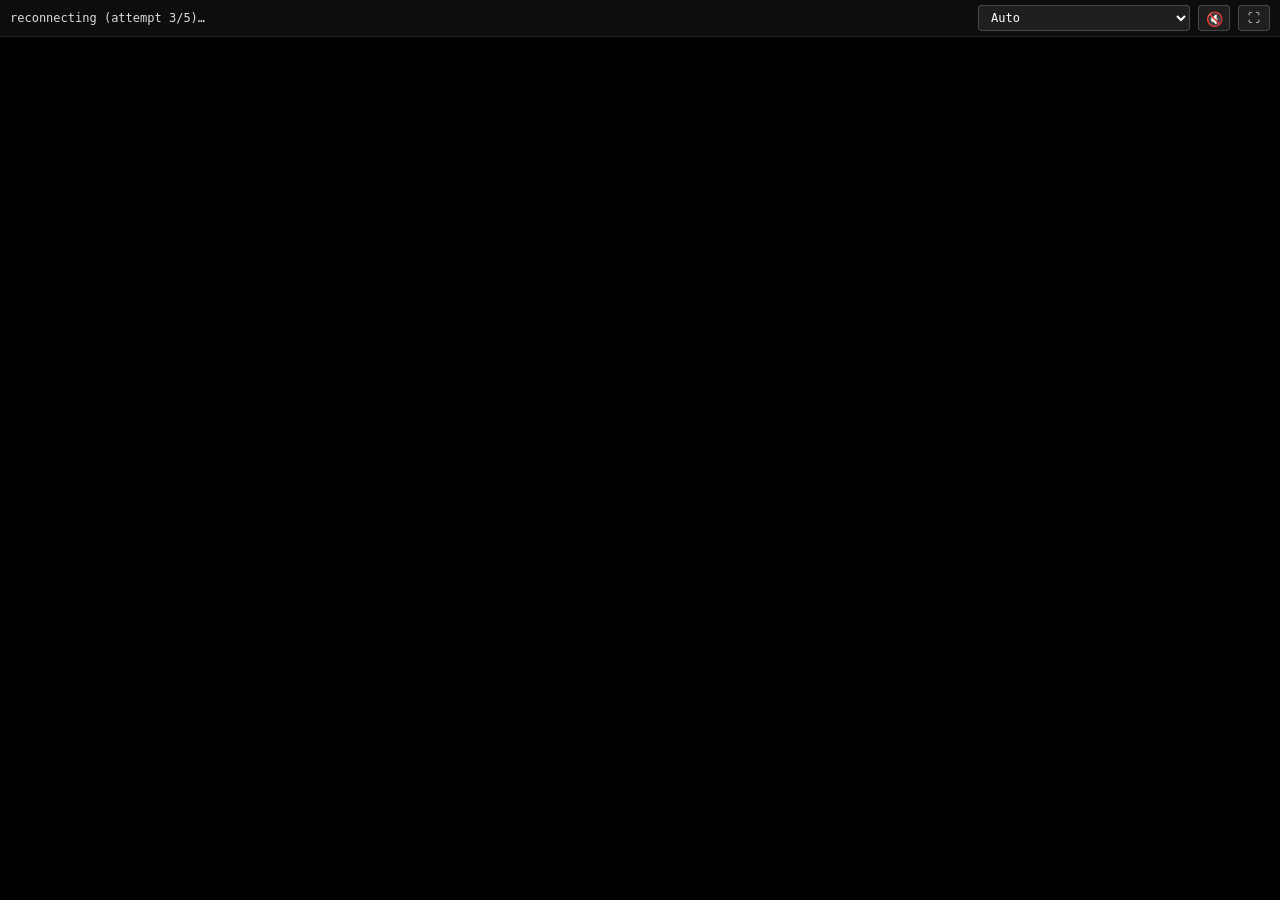
==== src/isharescreen/frontend/wt/static/index.html @ 44d6edc0 "fix: send a Mac's Option key as Meta screensharingd maps Meta_L/R to Option and Alt_L/R to Command, " ====
<!doctype html>
<html lang="en">
<head>
<meta charset="utf-8" />
<title>iShareScreen</title>
<meta name="viewport" content="width=device-width, initial-scale=1, user-scalable=no" />
<style>
  html, body {
    margin: 0; padding: 0; height: 100%; background: #000;
    overflow: hidden; color: #ccc; font-family: ui-sans-serif, system-ui, sans-serif;
  }
  #stage {
    width: 100vw; display: flex; align-items: center;
    justify-content: center; background: #000; overflow: hidden;
  }
  /* `pixelated` keeps text crisp on integer-scale; the browser's
     bilinear is fine on non-integer. */
  canvas {
    image-rendering: -webkit-optimize-contrast;
    background: #000;
    /* `letterbox` aspect-fit handled in JS by sizing the canvas
       element directly. */
    cursor: default;  /* host cursor (enc 1104) painted as CSS cursor via applyCursor */
  }
  /* Top bar — always visible in windowed mode so it never hides
     stream content from clicks. Reserves its own 36 px row at the
     top of the viewport; the stage below claims the remaining space.
     In fullscreen mode the bar auto-hides and reveals on cursor-near-
     top, the macOS fullscreen-menubar pattern. */
  #topbar {
    position: fixed; top: 0; left: 0; right: 0; height: 36px;
    display: flex; align-items: center; gap: 8px;
    padding: 0 10px;
    background: rgba(15,15,15,.92);
    border-bottom: 1px solid rgba(255,255,255,.08);
    color: #ddd;
    font-family: ui-monospace, SFMono-Regular, Menlo, Consolas, monospace;
    font-size: 12px;
    z-index: 30;
    transition: transform .18s ease;
  }
  #topbar.err { background: rgba(120,20,20,.95); color: #fff; }
  /* In fullscreen the bar slides up by default and only re-appears
     when the cursor enters the reveal zone. */
  body.fullscreen #topbar {
    transform: translateY(-100%);
    pointer-events: none;
  }
  body.fullscreen #topbar.show {
    transform: translateY(0);
    pointer-events: auto;
  }
  /* Stage normally fills the viewport minus the bar; in fullscreen it
     fills the whole viewport (the bar is overlay only when shown). */
  #stage {
    height: calc(100vh - 36px);
    margin-top: 36px;
  }
  body.fullscreen #stage { height: 100vh; margin-top: 0; }
  #status {
    flex: 1 1 auto;
    overflow: hidden; white-space: nowrap; text-overflow: ellipsis;
    user-select: text; -webkit-user-select: text;
  }
  #status.ok { color: #cfd2d6; }
  #status.err { color: #ffb4b4; }
  #unmute, #res {
    flex: 0 0 auto;
    background: rgba(255,255,255,.08); color: #fff;
    border: 1px solid rgba(255,255,255,.18);
    border-radius: 4px;
    cursor: pointer;
    height: 26px; padding: 0 8px;
    font: inherit;
  }
  #unmute { width: 32px; padding: 0; text-align: center; font-size: 14px; line-height: 26px; }
  #unmute:hover, #res:hover { background: rgba(20,120,220,.85); }
  #res { max-width: 220px; }
  #fs-btn {
    flex: 0 0 auto;
    background: rgba(255,255,255,.08); color: #fff;
    border: 1px solid rgba(255,255,255,.18);
    border-radius: 4px; cursor: pointer;
    width: 32px; height: 26px; padding: 0;
    text-align: center; font-size: 13px; line-height: 26px;
    font: inherit;
  }
  #fs-btn:hover { background: rgba(20,120,220,.85); }
  /* Prominent one-click "open a window per host monitor" — the primary path on
     a multi-monitor host, so it's accent-coloured rather than a subtle control. */
  #openall {
    flex: 0 0 auto;
    background: rgba(20,120,220,.9); color: #fff;
    border: 1px solid rgba(90,170,255,.6);
    border-radius: 4px; cursor: pointer;
    height: 26px; padding: 0 10px;
    font: inherit; font-weight: 600; white-space: nowrap;
  }
  #openall:hover { background: rgba(40,140,240,1); }
</style>
</head>
<body>
<div id="stage"><canvas id="screen" width="1280" height="800"></canvas></div>
<div id="topbar">
  <span id="status">connecting…</span>
  <select id="res" title="Source resolution (lower = less CPU on the host's encoder)">
    <option value="0x0">Auto</option>
    <option value="7680x4320">7680 × 4320 (8K UHD)</option>
    <option value="5120x2880">5120 × 2880 (5K)</option>
    <option value="4096x2160">4096 × 2160 (4K DCI)</option>
    <option value="3840x2400">3840 × 2400 (4K 16:10)</option>
    <option value="3840x2160">3840 × 2160 (4K UHD)</option>
    <option value="3456x2234">3456 × 2234 (MBP 16″)</option>
    <option value="3024x1964">3024 × 1964 (MBP 14″)</option>
    <option value="2880x1800">2880 × 1800 (Retina 15″)</option>
    <option value="2560x1600">2560 × 1600 (WQXGA)</option>
    <option value="2560x1440">2560 × 1440 (QHD)</option>
    <option value="2560x1080">2560 × 1080 (UW-FHD)</option>
    <option value="1920x1200">1920 × 1200 (WUXGA)</option>
    <option value="1920x1080">1920 × 1080 (1080p)</option>
    <option value="1680x1050">1680 × 1050 (WSXGA+)</option>
    <option value="1600x1200">1600 × 1200 (UXGA)</option>
    <option value="1600x900">1600 × 900 (HD+)</option>
    <option value="1440x900">1440 × 900 (WXGA+)</option>
    <option value="1366x768">1366 × 768 (HD)</option>
    <option value="1280x1024">1280 × 1024 (SXGA)</option>
    <option value="1280x800">1280 × 800 (WXGA)</option>
    <option value="1280x720">1280 × 720 (720p)</option>
    <option value="1024x768">1024 × 768 (XGA)</option>
    <option value="800x600">800 × 600 (SVGA)</option>
    <option value="640x480">640 × 480 (VGA)</option>
  </select>
  <button id="openall" title="This Mac has multiple monitors — open one viewer window per monitor" style="display:none"></button>
  <select id="disp" title="This Mac has multiple monitors — open one per window" style="display:none">
    <option value="">🖥 Displays…</option>
  </select>
  <button id="unmute" title="Toggle audio">🔇</button>
  <button id="fs-btn" title="Fullscreen (auto-hides this bar)">⛶</button>
</div>
<script>
"use strict";

const status = document.getElementById("status");
const stage = document.getElementById("stage");
const canvas = document.getElementById("screen");
const ctx = canvas.getContext("2d", {
  alpha: false,
  desynchronized: true,  // skip browser compositor where supported
});

const topbar = document.getElementById("topbar");
function setStatus(msg, klass) {
  status.textContent = msg;
  status.className = klass || "";
  // Mirror the err/ok class onto the bar itself so it tints red on
  // failure (the bar is the only carrier of state when stats are
  // hidden, since errors auto-pop the bar into view).
  topbar.classList.toggle("err", klass === "err");
  if (klass === "err") topbar.classList.add("show");
}

// Top bar behaviour:
// - Windowed: always pinned at the top, takes its own 36 px row.
// - Fullscreen: auto-hides; cursor near the top edge re-reveals it.
// Body class `fullscreen` toggles the layout via CSS; here we just
// drive the show/hide and listen for the OS fullscreen events.
(function setupTopbar() {
  const REVEAL_PX = 24;
  let hideTimer = null;
  const isFullscreen = () =>
    !!(document.fullscreenElement || document.webkitFullscreenElement);
  const show = () => {
    if (hideTimer) { clearTimeout(hideTimer); hideTimer = null; }
    topbar.classList.add("show");
  };
  const scheduleHide = (delay = 600) => {
    if (hideTimer) clearTimeout(hideTimer);
    hideTimer = setTimeout(() => {
      if (!topbar.classList.contains("err")) topbar.classList.remove("show");
    }, delay);
  };
  document.addEventListener("mousemove", (e) => {
    if (!isFullscreen()) return;     // pinned in windowed mode
    if (e.clientY <= REVEAL_PX) show();
    else if (e.clientY > 60 && !topbar.matches(":hover")) scheduleHide();
  });
  topbar.addEventListener("mouseenter", () => { if (isFullscreen()) show(); });
  topbar.addEventListener("mouseleave", () => { if (isFullscreen()) scheduleHide(250); });
  document.addEventListener("touchstart", (e) => {
    if (!isFullscreen()) return;
    if (e.touches[0] && e.touches[0].clientY < REVEAL_PX) show();
    else scheduleHide(0);
  }, {passive: true});

  // Track fullscreen state on <body>. The CSS uses .fullscreen to
  // pick layout (overlay-hide vs. pinned).
  const onFsChange = () => {
    document.body.classList.toggle("fullscreen", isFullscreen());
    if (!isFullscreen()) topbar.classList.remove("show"); // pinned, no need
  };
  document.addEventListener("fullscreenchange", onFsChange);
  document.addEventListener("webkitfullscreenchange", onFsChange);

  const fsBtn = document.getElementById("fs-btn");
  fsBtn.addEventListener("click", () => {
    if (isFullscreen()) {
      (document.exitFullscreen || document.webkitExitFullscreen).call(document);
    } else {
      const el = document.documentElement;
      (el.requestFullscreen || el.webkitRequestFullscreen).call(el);
    }
  });
})();

// Relay browser-side log messages back to the iss server so they
// appear in the iss log alongside server-side events. Best-effort.
function srvLog(level, msg) {
  console[level === "error" ? "error" : "log"]("[srvlog]", msg);
  fetch("/log", {
    method: "POST",
    headers: {"content-type": "application/json"},
    body: JSON.stringify({level, msg}),
    keepalive: true,
  }).catch(() => {});
}

window.addEventListener("error", (e) => {
  srvLog("error", `JS error: ${e.message} @${e.filename}:${e.lineno}`);
});
window.addEventListener("unhandledrejection", (e) => {
  srvLog("error", `promise rejection: ${e.reason && (e.reason.message || e.reason)}`);
});

function hexToBytes(hex) {
  if (hex.length % 2) throw new Error("odd hex length");
  const out = new Uint8Array(hex.length / 2);
  for (let i = 0; i < out.length; i++) {
    out[i] = parseInt(hex.slice(i*2, i*2+2), 16);
  }
  return out;
}

// `?nofit=1` puts the canvas in 1:1 device-pixel mode for diagnostic
// pixel counting — disables fit-to-window CSS scaling so each
// encoded pixel maps to exactly 1/devicePixelRatio CSS pixels.
const NOFIT = new URLSearchParams(location.search).get("nofit") === "1";

// `?display=N` shows only host monitor N (its rect within the combined canvas,
// from the 0x451 layout). Open one window per monitor for 1:1 mapping. Unset =
// show the whole combined canvas (all monitors). `cropRect` is that monitor's
// rect in canvas (backing) pixels, filled in from the config's display_rects.
const DISPLAY_IDX = (() => {
  const v = new URLSearchParams(location.search).get("display");
  if (v == null || v === "") return null;
  const n = parseInt(v, 10);
  // Unparseable / negative → show the whole canvas (null), not silently monitor 0.
  return Number.isInteger(n) && n >= 0 ? n : null;
})();
let cropRect = null;
// Display scale (--hidpi). The window is reported to the host at
// logical = physical/HIDPI_SCALE, so the host draws the UI at this scale while
// the backing stays = the window's physical pixels. Set from the server config.
let HIDPI_SCALE = 2;

// Displays picker: on the combined window (no ?display) of a multi-monitor
// host, list the monitors and open each in its own window (?display=N). Each is
// a separate viewer, so N windows can be live at once — fullscreen each on a
// local monitor for 1:1 host↔client mapping. Hidden on single-monitor hosts and
// on per-monitor windows.
const dispSel = document.getElementById("disp");
const openAllBtn = document.getElementById("openall");

// Build a viewer URL for host monitor `idx`, PRESERVING every existing query
// param (hash/transport/decode/lat/…). Dropping ?hash= would break the new
// tab's WebTransport cert trust, so we can't just write `?display=N`.
function displayUrl(idx) {
  const p = new URLSearchParams(location.search);
  p.set("display", String(idx));
  return "?" + p.toString();
}

// Open one viewer window per host monitor. Monitors 1..N-1 open as new windows;
// THIS tab repurposes itself into monitor 0, so we end up with exactly N viewers
// and no redundant full-canvas stream (which would double the host's encoder
// load). MUST be called from a user gesture — the monitor count only arrives
// after connect (async 0x451 layout), long after the connect click's activation
// has lapsed, and browsers block window.open() that isn't gesture-driven.
function openAllDisplays(rects) {
  for (let i = 1; i < rects.length; i++) window.open(displayUrl(i), `_disp${i}`);
  location.search = displayUrl(0);  // navigate self last, after the popups fire
}

function setupDisplayPicker(rects) {
  if (DISPLAY_IDX != null || !rects || rects.length < 2) {
    dispSel.style.display = "none";
    openAllBtn.style.display = "none";
    return;
  }
  // Prominent one-click "open all" is the primary path for a multi-monitor host.
  openAllBtn.textContent = `🖥 Open all ${rects.length} displays`;
  openAllBtn.style.display = "";
  openAllBtn.onclick = () => openAllDisplays(rects);
  // The dropdown keeps the finer picks (open just one monitor in its own window).
  dispSel.innerHTML = '<option value="">🖥 Displays…</option>'
    + rects.map((r, i) =>
        `<option value="${i}">Monitor ${i + 1} (${r.w}×${r.h}) → new window</option>`).join("")
    + '<option value="all">Open all monitors</option>';
  dispSel.style.display = "";
  dispSel.onchange = () => {
    const v = dispSel.value;
    if (v === "all") {
      openAllDisplays(rects);
    } else if (v !== "") {
      window.open(displayUrl(parseInt(v, 10)), `_disp${v}`);
    }
    dispSel.value = "";  // reset so the same monitor can be re-picked
  };
}

function fitCanvasToStage(intrinsicW, intrinsicH) {
  if (NOFIT) {
    // Size in CSS pixels = intrinsic / devicePixelRatio so the
    // device-pixel grid is 1:1 with the encoded canvas grid.
    const dpr = window.devicePixelRatio || 1;
    canvas.style.width = (intrinsicW / dpr) + "px";
    canvas.style.height = (intrinsicH / dpr) + "px";
    return;
  }
  const sw = stage.clientWidth;
  const sh = stage.clientHeight;
  if (cropRect && intrinsicW > 0 && intrinsicH > 0) {
    // Crop to one host monitor: scale so the monitor's rect aspect-fits the
    // stage, size the (full) canvas at that scale, and translate it so the
    // rect's centre lands at the flex-centred stage centre. The stage's
    // `overflow:hidden` clips everything outside the rect. Input needs no
    // change — the canvas element still spans the full canvas, so the
    // pointer-fraction mapping stays correct for the visible sub-region.
    const scale = Math.min(sw / cropRect.w, sh / cropRect.h);
    canvas.style.width = (intrinsicW * scale) + "px";
    canvas.style.height = (intrinsicH * scale) + "px";
    const tx = (intrinsicW / 2 - (cropRect.x + cropRect.w / 2)) * scale;
    const ty = (intrinsicH / 2 - (cropRect.y + cropRect.h / 2)) * scale;
    canvas.style.transform = `translate(${tx}px, ${ty}px)`;
    return;
  }
  canvas.style.transform = "";
  const src = intrinsicW / intrinsicH;
  const dst = sw / sh;
  let w, h;
  if (dst > src) { h = sh; w = h * src; } else { w = sw; h = w / src; }
  canvas.style.width = w + "px";
  canvas.style.height = h + "px";
}

async function main() {
  // The HTML page is served over plain HTTP; the cert hash for the
  // (HTTPS-but-self-signed) WebTransport endpoint is fetched from
  // /cert-hash on the same origin. ?hash=… is a fallback for
  // bookmarks / direct navigation.
  const params = new URLSearchParams(location.search);
  let certHash = params.get("hash");
  if (!certHash) {
    try {
      const r = await fetch("/cert-hash");
      certHash = (await r.text()).trim();
    } catch (e) {
      setStatus("missing cert hash", "err");
      return;
    }
  }
  if (!("WebTransport" in window)) {
    // Chrome only exposes WebTransport on a Secure Context: HTTPS, or
    // http://localhost. Plain-HTTP IP/LAN origins make the constructor
    // silently absent (it isn't a version issue — Chrome ≥97 is fine
    // when loaded via localhost). Tell the user the actual blocker.
    const insecure = !window.isSecureContext;
    if (insecure) {
      setStatus(
        `WebTransport blocked: this page is on ${location.protocol}//${location.host} ` +
        `(non-secure origin). Open via http://localhost:${location.port || 80}, ` +
        `or whitelist this origin in chrome://flags/#unsafely-treat-insecure-origin-as-secure.`,
        "err",
      );
    } else {
      setStatus("browser missing WebTransport — use Chrome 97+/Firefox 114+/Edge 97+", "err");
    }
    return;
  }
  if (!("VideoDecoder" in window)) {
    setStatus("browser missing WebCodecs — use Chrome 94+/Firefox 130+", "err");
    return;
  }

  // Safari (incl. iOS) reliably exposes GestureEvent; Chrome/Edge/Firefox
  // don't. WebKit deliberately does NOT implement serverCertificateHashes,
  // so Safari can only do WebTransport against a cert the system trusts.
  const ua = navigator.userAgent;
  const isSafari = (typeof window.GestureEvent !== "undefined") ||
    (/safari/i.test(ua) && !/chrome|chromium|crios|edg|fxios|android|opr/i.test(ua));
  let safariTrusted = false;
  let singleStream = false;
  let dynamicRes = false;
  try {
    const cfg = await (await fetch("/wt-config")).json();
    safariTrusted = !!cfg.safariTrusted;
    singleStream = !!cfg.videoSingleStream;
    dynamicRes = !!cfg.dynamic;
  } catch (e) { /* older server without /wt-config — assume not trusted */ }
  // In per-monitor crop mode we must keep the full combined canvas (all host
  // displays) so their rects stay valid; a dynamic re-encode to the window
  // would collapse it to one window-sized view. Force non-dynamic.
  if (DISPLAY_IDX != null) dynamicRes = false;
  // Safari uses the same per-frame transport as Chrome/Edge/Firefox. (An earlier
  // assumption forced Safari onto a single long-lived stream believing its
  // ~100-uni-stream WebTransport credit exhausted on a stream-per-frame; measured
  // otherwise — Safari replenishes that credit generously at the QUIC level
  // (100 → 7000+ under load, never blocked), so it doesn't need the workaround.
  // Per-frame also avoids single-stream's head-of-line blocking under loss and
  // its rougher behaviour through a mid-session re-encode on resize.)
  // Explicit override for testing/tuning: ?transport=single|perframe wins (the
  // server reads the same choice from the CONNECT path below).
  const tsp = new URLSearchParams(location.search).get("transport");
  if (tsp === "single") singleStream = true;
  else if (tsp === "perframe" || tsp === "per-frame") singleStream = false;

  if (isSafari && !safariTrusted) {
    setStatus(
      "Safari can't use this tool's self-signed certificate — WebKit doesn't " +
      "support serverCertificateHashes. Restart iss with --trust-cert-for-safari " +
      "(one-time keychain prompt), or open this URL in Chrome, Edge, or Firefox.",
      "err",
    );
    srvLog("error", "Safari without a keychain-trusted cert — refusing to connect");
    return;
  }

  // WebTransport is on the SAME host:port as the HTTP page but on UDP
  // (HTTP/3 over QUIC). Chrome/Edge/Firefox authenticate the self-signed
  // cert via serverCertificateHashes. Safari (with --trust-cert-for-safari)
  // ignores hashes and validates against the keychain-trusted cert, so we
  // omit the option entirely for it.
  const wtUrl = `https://${location.host}/wt` +
    (singleStream ? "?transport=single" : "");
  setStatus("opening WebTransport…");
  const useHashes = !(isSafari && safariTrusted);
  srvLog("info", `WT connect: ${wtUrl} ${useHashes ? "hash=" + certHash : "(keychain trust)"}`);
  const mkWt = () => useHashes
    ? new WebTransport(wtUrl, {
        serverCertificateHashes: [{
          algorithm: "sha-256",
          value: hexToBytes(certHash),
        }],
      })
    : new WebTransport(wtUrl);
  // The WebTransport handshake can fail transiently — most visibly when a
  // window is closed and reopened, where the browser may reject the first
  // reconnect attempt (a fresh session over a QUIC path the previous one just
  // vacated) with a generic WebTransportError before it settles. The server
  // reconnect path itself is clean (verified: aioquic + real Chrome loopback
  // both reconnect indefinitely), so a single failure is not fatal — retry a
  // few times with backoff instead of dropping the user on a dead error page.
  // A genuinely-down iss exhausts the retries and then shows the error.
  const RETRIES = 5;
  let wt = null;
  for (let attempt = 1; attempt <= RETRIES; attempt++) {
    wt = mkWt();
    // Diagnostic: the session-close reason carries the real cause when
    // wt.ready rejects with a generic WebTransportError (e.g. a SETTINGS
    // mismatch shows up as the close code/reason, not in .message).
    wt.closed
      .then((info) => srvLog("info", `WT closed: ${JSON.stringify(info)}`))
      .catch((e) => srvLog("error",
        `WT closed-err: name=${e.name} msg=${e.message} source=${e.source} streamErrorCode=${e.streamErrorCode}`));
    try {
      await wt.ready;
      break;  // connected
    } catch (e) {
      const msg = `WT failed: name=${e.name} msg=${e.message || e} source=${e.source} streamErrorCode=${e.streamErrorCode}`;
      srvLog("error", `${msg} (attempt ${attempt}/${RETRIES})`);
      try { wt.close(); } catch (_) {}
      wt = null;
      if (attempt === RETRIES) {
        setStatus(`${msg} — giving up after ${RETRIES} attempts`, "err");
        return;
      }
      // Backoff: 300ms, 600ms, 1.2s, 2.4s — let the browser/QUIC path settle.
      const backoff = 300 * Math.pow(2, attempt - 1);
      setStatus(`reconnecting (attempt ${attempt + 1}/${RETRIES})…`);
      await new Promise((r) => setTimeout(r, backoff));
    }
  }
  srvLog("info", "WT ready");
  setStatus("connected", "ok");

  // --- decoder setup ---------------------------------------------------
  let firstFrame = true;
  let decoderReady = false;
  let decoderErrored = false;
  let lastDecoderError = "";
  let intrinsic = { w: 0, h: 0 };
  let decoded = 0, dropped = 0, decodeErrCount = 0;
  let lastResetT = 0, resetTimer = null;  // decode-error rebuild backoff
  // Canvas pixel-stat sampling — sample a small grid of pixels
  // periodically so the iss server log can report if the canvas is
  // showing real content (varied) vs frozen / all gray.
  let lastSampleStats = { mean: 0, std: 0, gray_frac: 0 };
  // Pass-through: iss forwards Apple's H.264 access units in the server's
  // forward (decode) order to ONE shared WebCodecs VideoDecoder; each decoded
  // frame draws to its tile slot (y-offset). The default is a SINGLE tile (the
  // CLI forces ISS_TILES_PER_FRAME=1): WebCodecs can't follow the cross-tile
  // references in Apple's multi-tile mode, which shows as drift ("fleas"), so
  // the single-stream mirror is the reliable path. For tiles>1, routeFifo maps
  // output frames back to tiles by feed order. Geometry + codec arrive in a
  // one-time config message (tag 3) before the first frame.
  let geom = null;            // {num_tiles, canvas_w, canvas_h, tile_h, codec}
  let numTiles = 1, tileH = 0;
  // slotHeight = the encoder's actual CTU-padded picture height (e.g. 304),
  // discovered from the first decoded frame. Tiles stack at tile_index *
  // slotHeight, last tile clamped to canvas height — same as native upload_tile.
  let slotHeight = 0;
  let decoder = null;
  let routeFifo = [];         // tile_id per fed AU; output frames shift() it
  let awaitingKey = true;     // drop until the first keyframe
  // Reorder by global seq so AUs reach the shared decoder in the server's
  // forward order (per-frame QUIC streams have no cross-stream ordering).
  let nextSeq = -1;
  const pending = new Map();  // seq -> {isKey, tileId, payload}
  const REORDER_GAP_MAX = 6;          // count budget — was 24 (~400ms worst-case stall)
  const REORDER_GAP_MAX_MS = 45;      // ...or skip ahead after this long stuck on a gap
  let gapSince = 0;
  let videoTs = 0;            // synthetic monotonic decode timestamp (µs)

  // Render at the display's vsync, NOT at the decoder's (irregular, bursty)
  // output cadence — drawing straight from the output callback races the
  // compositor and shows up as stutter/tear during motion. Stash the latest
  // frame per tile and paint them together in requestAnimationFrame.
  // Opt-in pipeline profiling (?prof=1): arrival intervals (jitter source),
  // decoded vs painted (skip rate), paint intervals. Read via window.__prof.
  const PROF = new URLSearchParams(location.search).has("prof");
  window.__prof = PROF ? { arr: [], paint: [], decoded: 0, painted: 0 } : null;
  // Latency probe: drift between the source frame timestamp (envelope ts_us)
  // and local receive time. Absolute value has a clock offset, but its GROWTH
  // over the session = accumulating transport latency (immune to rAF throttle).
  window.__lat = PROF ? { base: null, cur: 0, n: 0 } : null;
  let __lastArr = 0, __lastPaint = 0;

  const pendingFrames = [];   // tile_id -> latest undrawn VideoFrame
  let rafScheduled = false;
  function drawPending() {
    rafScheduled = false;
    for (let tid = 0; tid < pendingFrames.length; tid++) {
      const frame = pendingFrames[tid];
      if (!frame) continue;
      pendingFrames[tid] = null;
      try {
        const yOff = tid * slotHeight;
        const dh = Math.min(frame.codedHeight, canvas.height - yOff);
        if (dh > 0) ctx.drawImage(frame, 0, 0, frame.codedWidth, dh, 0, yOff, frame.codedWidth, dh);
        if (PROF) {
          const n = performance.now();
          if (__lastPaint) window.__prof.paint.push(n - __lastPaint);
          __lastPaint = n; window.__prof.painted++;
          if (window.__prof.paint.length > 3000) window.__prof.paint.shift();
        }
      } finally { frame.close(); }
    }
  }

  function buildDecoder() {
    const dec = new VideoDecoder({
      output: (frame) => {
        const tid = routeFifo.length ? routeFifo.shift() : 0;
        if (slotHeight === 0) slotHeight = frame.codedHeight;
        // Replace this tile's pending frame (drop the un-drawn previous one —
        // we only ever show the newest), then paint at vsync.
        if (pendingFrames[tid]) { try { pendingFrames[tid].close(); } catch (e) {} }
        pendingFrames[tid] = frame;
        if (!rafScheduled) { rafScheduled = true; requestAnimationFrame(drawPending); }
        decoded++;
        if (PROF) window.__prof.decoded++;
      },
      error: (e) => {
        lastDecoderError = e.message || String(e);
        decodeErrCount++;
        decoderErrored = true;
        if (decodeErrCount <= 5) srvLog("error", `decode error #${decodeErrCount}: ${lastDecoderError} — resetting`);
        // Backoff: a persistently bad stream would otherwise spin
        // error→reset→keyframe→error and spam the host with FIRs. Rate-limit
        // the rebuild + keyframe request to ≤1 per 500 ms.
        if (resetTimer) return;
        const wait = Math.max(0, 500 - (performance.now() - lastResetT));
        resetTimer = setTimeout(() => {
          resetTimer = null; lastResetT = performance.now(); resetDecoder();
        }, wait);
      },
    });
    // Hardware decode by default (low CPU; the platform HW decoder handles this
    // stream fine now that frames aren't corrupted). ?decode=sw forces software.
    const qp = new URLSearchParams(location.search);
    const hwPref = qp.get("decode") === "sw" ? "prefer-software" : "prefer-hardware";
    dec.configure({
      codec: (geom && geom.codec) || "avc1.640032",
      optimizeForLatency: qp.get("lat") !== "0",   // default true; ?lat=0 disables
      hardwareAcceleration: hwPref,
    });
    return dec;
  }

  function resetDecoder() {
    decoderErrored = false;
    try { if (decoder) decoder.close(); } catch (e) {}
    decoder = buildDecoder();
    routeFifo = []; awaitingKey = true;
    pending.clear(); nextSeq = -1; videoTs = 0;
    for (const f of pendingFrames) { if (f) { try { f.close(); } catch (e) {} } }
    pendingFrames.length = 0;
    try { send({ type: "keyframe" }); } catch (e) {}
  }

  function drainReorder() {
    if (nextSeq < 0) nextSeq = Math.min(...pending.keys());
    while (pending.has(nextSeq)) {
      feedAU(pending.get(nextSeq)); pending.delete(nextSeq);
      nextSeq = (nextSeq + 1) >>> 0;
      gapSince = 0;
    }
    // Head seq is missing (late/dropped stream). Don't stall waiting on it: skip
    // ahead to the oldest buffered seq once the backlog passes the COUNT budget
    // OR the gap has persisted past the TIME budget — whichever first. Bounds one
    // late frame to a <=45ms hitch instead of the old ~400ms (24-frame) stall.
    if (pending.size) {
      if (!gapSince) gapSince = performance.now();
      if (pending.size > REORDER_GAP_MAX ||
          performance.now() - gapSince > REORDER_GAP_MAX_MS) {
        let mn = Infinity; for (const k of pending.keys()) if (k < mn) mn = k;
        nextSeq = mn; gapSince = 0;
        while (pending.has(nextSeq)) {
          feedAU(pending.get(nextSeq)); pending.delete(nextSeq);
          nextSeq = (nextSeq + 1) >>> 0;
        }
      }
    }
  }

  function feedAU(au) {
    if (au.isKey) awaitingKey = false;
    if (awaitingKey) return;
    frames++;
    if (PROF) {
      const n = performance.now();
      if (__lastArr) {
        const gap = n - __lastArr;
        window.__prof.arr.push(gap);
        if (gap > 80) srvLog("info", `ARRIVAL GAP ${gap.toFixed(0)}ms`);
        if (window.__prof.arr.length > 3000) window.__prof.arr.shift();
      }
      __lastArr = n;
    }
    routeFifo.push(au.tileId);
    try {
      decoder.decode(new EncodedVideoChunk({
        // Synthetic MONOTONIC timestamp, not the raw RTP ts. Apple's stream is
        // variable-framerate, so the RTP ts jumps irregularly; a steady
        // 60fps-spaced counter keeps WebCodecs happy (per pymobiledevice3).
        data: au.payload, type: au.isKey ? "key" : "delta", timestamp: videoTs,
      }));
      videoTs += 16666;
    } catch (e) {
      routeFifo.pop(); dropped++;
      if (dropped <= 3) srvLog("error", `decode submit failed: ${e.message || e}`);
    }
  }

  function applyConfig(cfg) {
    geom = cfg;
    numTiles = Math.max(1, cfg.num_tiles | 0);
    tileH = (cfg.tile_h | 0) || Math.floor(cfg.canvas_h / numTiles);
    slotHeight = 0;
    canvas.width = cfg.canvas_w;
    canvas.height = cfg.canvas_h;
    intrinsic.w = cfg.canvas_w;
    intrinsic.h = cfg.canvas_h;
    firstFrame = false;
    // Resolve ?display=N to its host-monitor rect within the combined canvas.
    // Out-of-range or a host with no layout yet → show the whole canvas.
    if (cfg.hidpi_scale > 0) HIDPI_SCALE = cfg.hidpi_scale;
    const dr = cfg.display_rects || [];
    cropRect = (DISPLAY_IDX != null && DISPLAY_IDX >= 0 && DISPLAY_IDX < dr.length)
      ? dr[DISPLAY_IDX]
      : (DISPLAY_IDX == null && cfg.content_rect ? cfg.content_rect : null);
    setupDisplayPicker(dr);
    if (DISPLAY_IDX != null) {
      srvLog("info", cropRect
        ? `display ${DISPLAY_IDX}: crop ${cropRect.w}x${cropRect.h} @${cropRect.x},${cropRect.y}`
        : `display ${DISPLAY_IDX} not in layout (${dr.length} display(s)); showing full canvas`);
    } else if (cropRect) {
      srvLog("info", `auto-cropping host layout gap to ${cropRect.w}x${cropRect.h} `
             + `@${cropRect.x},${cropRect.y}`);
    }
    fitCanvasToStage(cfg.canvas_w, cfg.canvas_h);
    // A config means the host session is up and streaming (and, after a resize,
    // that the re-encode we requested has landed). Clear the in-flight guard and
    // re-check the window size — this both drives the initial Auto match and
    // lets a resize converge on the window's final size one step at a time.
    __resizeInFlight = false;
    reportSize();
    resetDecoder();
    srvLog("info", `config: ${numTiles} tiles ${cfg.canvas_w}x${cfg.canvas_h} `
           + `tile_h=${tileH} codec=${cfg.codec} (single shared decoder)`);
  }
  decoderReady = true;

  // --- cursor (RFB enc 1104) ------------------------------------------
  // The host cursor is NOT baked into the framebuffer; the server sends pixmaps
  // and we paint them as the canvas CSS cursor (positioned by the local
  // pointer, hotspot-aligned). Moving the mouse never dirties the frame.
  const _curCanvas = document.createElement("canvas");
  let _lastCursorKey = "";
  function applyCursor(payload) {
    if (payload.length < 8) return;
    const w = (payload[0] << 8) | payload[1];
    const h = (payload[2] << 8) | payload[3];
    const hx = (payload[4] << 8) | payload[5];
    const hy = (payload[6] << 8) | payload[7];
    const rgba = payload.subarray(8);
    if (w <= 0 || h <= 0 || w > 256 || h > 256 || rgba.length < w * h * 4) {
      canvas.style.cursor = "none";  // empty/hidden cursor
      return;
    }
    const key = `${w}x${h}:${rgba.length}:${rgba[0]},${rgba[(w*h*2)|0]},${rgba[rgba.length-1]}`;
    if (key === _lastCursorKey) return;  // unchanged shape — skip re-encode
    _lastCursorKey = key;
    _curCanvas.width = w; _curCanvas.height = h;
    const cctx = _curCanvas.getContext("2d");
    const id = cctx.createImageData(w, h);
    id.data.set(rgba.subarray(0, w * h * 4));
    cctx.putImageData(id, 0, 0);
    const cx = Math.min(Math.max(0, hx), w - 1);
    const cy = Math.min(Math.max(0, hy), h - 1);
    canvas.style.cursor = `url(${_curCanvas.toDataURL("image/png")}) ${cx} ${cy}, auto`;
  }

  // --- input forwarding -----------------------------------------------
  const inputStream = await wt.createBidirectionalStream();
  const inputWriter = inputStream.writable.getWriter();
  const enc = new TextEncoder();
  let buttonMask = 0;

  function inWindowToCanvas(ev) {
    if (intrinsic.w === 0) return null;
    const rect = canvas.getBoundingClientRect();
    const px = (ev.clientX - rect.left) / rect.width;
    const py = (ev.clientY - rect.top) / rect.height;
    if (px < 0 || py < 0 || px >= 1 || py >= 1) return null;
    return [Math.floor(px * intrinsic.w), Math.floor(py * intrinsic.h)];
  }

  async function send(obj) {
    try { await inputWriter.write(enc.encode(JSON.stringify(obj) + "\n")); }
    catch (e) { /* writer closed during teardown */ }
  }

  // Dynamic resolution ("Auto" in the connect form): report the stage's pixel
  // size so iss re-encodes the host display to match the window, instead of
  // streaming its full (e.g. 4K) canvas — the same mechanism the desktop
  // frontend uses on native-window resize. We report the CSS-pixel size (1×):
  // it tracks the window and keeps the stream light/smooth; the server clamps
  // it to the host's 3840×2160 ceiling. A fixed --advertise leaves dynamicRes
  // false, so we never override the user's explicit resolution choice.
  let __lastReportedWH = "";
  let __resizeInFlight = false, __resizeInFlightT = 0;
  function reportSize() {
    if (!dynamicRes) return;
    // Serialize: keep only ONE host re-encode in flight at a time (cleared when
    // its config lands — see applyConfig — or after a timeout if it never does).
    // This is what stops a click-drag resize from stacking re-encodes and
    // thrashing the decoder: we converge on the window's final size in a couple
    // of steps instead of re-encoding on every intermediate size.
    if (__resizeInFlight) {
      if (performance.now() - __resizeInFlightT < 4000) return;  // still settling
      // Timed out with no config back (a lost re-advertise) — retry the current
      // size (the periodic tick below re-invokes us). Clear the dedup so the
      // same size is re-sent rather than swallowed.
      __resizeInFlight = false; __lastReportedWH = "";
    }
    // Report req = physical_px / HIDPI_SCALE; the host renders req × scale = the
    // window's PHYSICAL pixels (crisp 1:1, NOT over-rendered), and draws the UI
    // at `scale` (the Display-scale control). Both ends must use the same scale.
    const dpr = window.devicePixelRatio || 1;
    const w = Math.max(320, Math.round(stage.clientWidth * dpr / HIDPI_SCALE)) & ~1;
    const h = Math.max(240, Math.round(stage.clientHeight * dpr / HIDPI_SCALE)) & ~1;
    const key = w + "x" + h;
    if (!w || !h || key === __lastReportedWH) return;
    __lastReportedWH = key;
    __resizeInFlight = true; __resizeInFlightT = performance.now();
    send({ type: "resize", w, h });
  }
  let __resizeTimer = null;
  function reportSizeDebounced() {
    if (__resizeTimer) clearTimeout(__resizeTimer);
    __resizeTimer = setTimeout(reportSize, 600);  // fire once the drag settles
  }
  if (dynamicRes) {
    // Subsequent window resizes; the initial report is driven by applyConfig
    // (fires once the session is actually streaming — see the note there).
    window.addEventListener("resize", reportSizeDebounced);
    // Slow safety tick: retries the current size if a re-advertise was lost
    // (the in-flight guard times out at 4s); a no-op via dedup when stable.
    setInterval(reportSize, 2500);
  } else {
    // Fixed canvas (explicit --advertise, or per-monitor crop): re-fit/re-crop
    // to the stage on window resize — no host re-encode, just CSS re-layout.
    window.addEventListener("resize", () => {
      if (intrinsic.w > 0) fitCanvasToStage(intrinsic.w, intrinsic.h);
    });
  }

  // Mouse moves go via WebTransport DATAGRAMS — drops are harmless
  // (only the most recent position matters), and we avoid head-of-
  // line blocking on the reliable bidi stream which carries
  // keystrokes / button clicks. Coalesced to vsync (~60Hz when
  // moving) so we don't flood the wire on every pointer event.
  // Safari's WebTransport doesn't expose a datagram writer, so feature-detect
  // it. When present (Chrome/Edge/Firefox) moves go via datagrams; when absent
  // (Safari) fall back to the SAME {type:"mouse"} JSON on the reliable input
  // stream that clicks already use — the server dispatches both identically.
  // Either way moves are coalesced to vsync below, so the stream isn't flooded.
  const dgrams = wt.datagrams;
  const dgWriter = (dgrams && dgrams.writable) ? dgrams.writable.getWriter() : null;
  if (!dgWriter) srvLog("info", "no datagram writer (Safari) — mouse moves go over the input stream");
  let pendingMove = null;
  function flushMove() {
    if (pendingMove !== null) {
      if (dgWriter) {
        // 13-byte fixed-format mouse-move datagram.
        // [type=0x10][buttons:u32 BE][x:i32 BE][y:i32 BE]
        const buf = new ArrayBuffer(13);
        const v = new DataView(buf);
        v.setUint8(0, 0x10);
        v.setUint32(1, buttonMask >>> 0);
        v.setInt32(5, pendingMove[0]);
        v.setInt32(9, pendingMove[1]);
        dgWriter.write(new Uint8Array(buf)).catch(() => {});
      } else {
        send({type: "mouse", buttons: buttonMask, x: pendingMove[0], y: pendingMove[1]});
      }
      pendingMove = null;
    }
    requestAnimationFrame(flushMove);
  }
  requestAnimationFrame(flushMove);

  canvas.addEventListener("mousemove", (e) => {
    const xy = inWindowToCanvas(e);
    if (xy) pendingMove = xy;
  });
  // Apple's button mask is non-standard: bit 0 = left, bit 1 = right,
  // bit 2 = middle (right and middle are SWAPPED from the RFB spec).
  // DOM `e.button`: 0 = left, 1 = middle, 2 = right.
  function buttonBit(domButton) {
    return domButton === 0 ? 1   // left   → bit 0 = 0x01
         : domButton === 2 ? 2   // right  → bit 1 = 0x02 (Apple convention)
                           : 4;  // middle → bit 2 = 0x04
  }
  canvas.addEventListener("mousedown", (e) => {
    if (e.target !== canvas) return;
    e.preventDefault();
    const xy = inWindowToCanvas(e);
    if (!xy) return;
    buttonMask |= buttonBit(e.button);
    send({type: "mouse", buttons: buttonMask, x: xy[0], y: xy[1]});
  });
  canvas.addEventListener("mouseup", (e) => {
    e.preventDefault();
    const xy = inWindowToCanvas(e);
    if (!xy) return;
    buttonMask &= ~buttonBit(e.button);
    send({type: "mouse", buttons: buttonMask, x: xy[0], y: xy[1]});
  });
  canvas.addEventListener("contextmenu", (e) => e.preventDefault());
  // Wheel: convert pixel-mode `deltaY` to integer ticks for the host's
  // RFB scroll-button protocol. macOS's native scroll has velocity
  // acceleration (consecutive fast scrolls amplify exponentially),
  // which RFB doesn't carry across the wire — we replicate it here:
  // measure time since previous wheel event and multiply ticks when
  // events arrive in quick succession.
  let wheelAccum = 0;
  let lastWheelT = 0;
  canvas.addEventListener("wheel", (e) => {
    e.preventDefault();
    const xy = inWindowToCanvas(e);
    if (!xy || e.deltaY === 0) return;
    const now = performance.now();
    const dt = now - lastWheelT;
    lastWheelT = now;
    // Acceleration curve tuned to feel like native macOS scroll.
    let mult = 1.0;
    if (dt < 25) mult = 10.0;
    else if (dt < 50) mult = 6.0;
    else if (dt < 100) mult = 3.5;
    else if (dt < 200) mult = 2.0;
    else if (dt < 350) mult = 1.4;
    // Each `tick` becomes one wheel press/release pair, and the macOS host
    // maps each press to a scroll of exactly 1 PIXEL (the server fixes ±1 px
    // per press). So ticks == pixels scrolled on the host. Normalise deltaMode
    // to a pixel-equivalent, then divide to land ~12 ticks (px) per wheel notch
    // (~1 line) — enough to be clearly perceptible. The old /25 gave ~4 px/notch,
    // so a slow scroll moved too few pixels to notice ("tick didn't register").
    let pxDelta = e.deltaY;
    if (e.deltaMode === 1) pxDelta *= 16;        // DOM_DELTA_LINE → ~px
    else if (e.deltaMode === 2) pxDelta *= 400;  // DOM_DELTA_PAGE → ~px
    wheelAccum += (pxDelta * mult) / 8;
    let ticks = Math.trunc(wheelAccum);
    // Minimum 1 tick per event so slow / tiny-delta inputs always
    // register. Without this, sub-1-tick accumulator values from a
    // gentle trackpad swipe could fail to fire for several events.
    if (ticks === 0) {
      ticks = e.deltaY > 0 ? 1 : -1;
      wheelAccum = 0;
    } else {
      wheelAccum -= ticks;
    }
    if (ticks > 50) ticks = 50;
    if (ticks < -50) ticks = -50;
    send({type: "scroll", x: xy[0], y: xy[1], dx: 0, dy: ticks});
  }, { passive: false });

  document.addEventListener("keydown", (e) => {
    if (e.metaKey && e.key === "w") return;  // let the user close the tab
    e.preventDefault();
    const ks = keysymFromEvent(e);
    if (ks) send({type: "key", down: true, keysym: ks});
  });
  document.addEventListener("keyup", (e) => {
    e.preventDefault();
    const ks = keysymFromEvent(e);
    if (ks) send({type: "key", down: false, keysym: ks});
  });

  // --- video stream reader --------------------------------------------
  const reader = wt.incomingUnidirectionalStreams.getReader();
  let frames = 0, bytesReceived = 0;
  let lastDecoded = 0, lastFrames = 0, lastBytes = 0, lastT = performance.now();
  // Server-side stats (loss%, stuck-time, encoder, decoder) are pulled
  // from /stats; updated independently so a slow fetch doesn't gap the
  // local fps/bitrate readout.
  let serverStats = {loss_pct: 0, stuck_s: 0, decoder: "", encoder: ""};
  setInterval(async () => {
    try {
      const r = await fetch("/stats", {cache: "no-store"});
      if (r.ok) serverStats = await r.json();
    } catch (e) { /* keep last */ }
  }, 1000);
  setInterval(() => {
    const ms = decoder ? (decoder.decodeQueueSize ?? 0) : 0;
    if (decoderErrored) return;
    const now = performance.now();
    const dt = (now - lastT) / 1000;
    const dFps = ((decoded - lastDecoded) / dt);
    const sFps = ((frames - lastFrames) / dt);
    const mbps = ((bytesReceived - lastBytes) * 8 / 1e6 / dt);
    lastDecoded = decoded; lastFrames = frames; lastBytes = bytesReceived; lastT = now;
    // Compact status line — the fields a viewer actually cares about:
    //   fps      — is the decoder keeping up? (essential)
    //   Mb/s     — current bandwidth (what the user watches)
    //   WxH      — the resolution actually being delivered
    //   loss%    — server-side cumulative SRTP loss (quality)
    //   frozen   — shown ONLY when the iss decoder hasn't published a
    //              fresh tile for >=1.5s (a real freeze); tints the bar red
    //   dec/enc  — hw paths that picked up (vaapi/h264_videotoolbox/…)
    // The canvas gray-sampler still runs below and is reported to the iss
    // server log; gray% just isn't shown here — it isn't actionable for
    // the person watching.
    const stuck = serverStats.stuck_s || 0;
    const loss = serverStats.loss_pct || 0;
    const klass = stuck >= 1.5 ? "err" : "ok";
    setStatus(
      `${dFps.toFixed(0)} fps · ${mbps.toFixed(2)} Mb/s · ${canvas.width}×${canvas.height}`
      + ` · loss ${loss.toFixed(2)}%`
      + (stuck >= 1.5 ? ` · ⚠ frozen ${stuck.toFixed(1)}s` : "")
      + ` · ${serverStats.decoder || "?"}/${serverStats.encoder || "?"}`,
      klass,
    );
    // Sample the canvas to verify real content is being displayed.
    // 8x8 grid of 1-pixel reads → mean / std / gray-fraction. Tiny
    // (~0.1ms). Lets the iss server log "is the user seeing video"
    // without requiring the user to look at the screen.
    let sm = 0, ssq = 0, sg = 0, n = 0;
    if (canvas.width > 0 && canvas.height > 0) {
      try {
        for (let gy = 0; gy < 8; gy++) {
          for (let gx = 0; gx < 8; gx++) {
            const px = ctx.getImageData(
              Math.floor((gx + 0.5) * canvas.width / 8),
              Math.floor((gy + 0.5) * canvas.height / 8),
              1, 1).data;
            const lum = 0.2126 * px[0] + 0.7152 * px[1] + 0.0722 * px[2];
            sm += lum; ssq += lum * lum; n++;
            // "gray" = near-mid + desaturated (concealment fill).
            if (Math.abs(lum - 128) < 16
                && Math.abs(px[0] - px[1]) < 6 && Math.abs(px[1] - px[2]) < 6) sg++;
          }
        }
        const mean = sm / n;
        const std = Math.sqrt(Math.max(0, ssq / n - mean * mean));
        lastSampleStats = {
          mean: +mean.toFixed(1),
          std: +std.toFixed(1),
          gray_frac: +(sg / n).toFixed(3),
        };
      } catch (e) { /* getImageData may throw on some GPU paths */ }
    }
    // Mirror browser-side stats to the server log so the iss operator
    // can read what the viewer sees alongside the encoder stats.
    send({
      type: "stats",
      decode_fps: +dFps.toFixed(1),
      stream_fps: +sFps.toFixed(1),
      mbps: +mbps.toFixed(2),
      decoder_queue: ms,
      decoder_errored: decoderErrored ? 1 : 0,
      decoder_error: lastDecoderError || "",
      total_mb: +(bytesReceived/1024/1024).toFixed(1),
      total_streams: frames,
      canvas_w: canvas.width, canvas_h: canvas.height,
      pixel_mean: lastSampleStats.mean,
      pixel_std: lastSampleStats.std,
      gray_frac: lastSampleStats.gray_frac,
      audio_state: audioPipelineState,
      audio_ctx: audioCtx ? audioCtx.state : "none",
      audio_packets: audioPackets,
      audio_frames: audioFrames,
      audio_decode_err: audioDecodeErrors,
      audio_submit_err: audioSubmitErrors,
    });
  }, 1000);

  // Audio decode + playback via AudioWorklet ring buffer. The worklet
  // is loaded lazily on the first audio packet so video-only streams
  // don't pay any audio-stack cost.
  //
  // AudioContext autoplay policy: most browsers require a user gesture
  // before audio can be heard. We construct the context on the first
  // packet, then resume it on the first input event (click/key/move).
  let audioDec = null, audioCtx = null, audioNode = null;
  let audioPackets = 0, audioFrames = 0;
  let audioDecodeErrors = 0, audioSubmitErrors = 0;
  let audioPipelineState = "uninit";
  let audioPendingResume = false;
  async function ensureAudio() {
    if (audioCtx) return;
    audioPipelineState = "init";
    try {
      audioCtx = new AudioContext({ latencyHint: "interactive", sampleRate: 48000 });
      srvLog("info", `audio: ctx created sr=${audioCtx.sampleRate} state=${audioCtx.state}`);
      await audioCtx.audioWorklet.addModule("/audio-worklet.js");
      audioNode = new AudioWorkletNode(audioCtx, "iss-audio-ring", {
        outputChannelCount: [2],
      });
      audioNode.connect(audioCtx.destination);
      audioDec = new AudioDecoder({
        output: ad => {
          audioFrames++;
          const ch = ad.numberOfChannels, n = ad.numberOfFrames;
          const planes = [];
          for (let p = 0; p < ch; p++) {
            const buf = new Float32Array(n);
            ad.copyTo(buf, { planeIndex: p, format: "f32-planar" });
            planes.push(buf);
          }
          ad.close();
          const out = new Float32Array(n * 2);
          const l = planes[0], r = planes[ch > 1 ? 1 : 0];
          for (let i = 0; i < n; i++) { out[i*2] = l[i]; out[i*2+1] = r[i]; }
          audioNode.port.postMessage(out, [out.buffer]);
        },
        error: e => {
          audioDecodeErrors++;
          srvLog("error", `audio decoder error: ${e.message || e}`);
        },
      });
      audioDec.configure({
        codec: "opus",
        sampleRate: 48000,
        numberOfChannels: 2,
      });
      audioPipelineState = audioCtx.state === "running" ? "ready" : "needs-gesture";
      srvLog("info", `audio: pipeline configured, ctx state=${audioCtx.state}`);
      // Try to resume immediately — works if the user has already
      // interacted with the page; otherwise we resume on first input.
      if (audioCtx.state === "suspended") {
        try {
          await audioCtx.resume();
          audioPipelineState = audioCtx.state === "running" ? "ready" : "needs-gesture";
          srvLog("info", `audio: resume after configure -> ${audioCtx.state}`);
        } catch (e) {
          srvLog("info", `audio: deferred resume (no gesture yet)`);
        }
      }
    } catch (e) {
      audioPipelineState = "failed";
      srvLog("error", `audio init failed: ${e.message || e}`);
      throw e;
    }
  }
  async function resumeAudioOnGesture() {
    // Only unlock on a gesture when the user actually wants audio (unmuted).
    // While muted the context is intentionally suspended, so resuming it on
    // every keystroke just flip-flops suspended→running and spams the log
    // (each keystroke is a "user gesture"). The unmute button's own click
    // gesture resumes it when the user opts in.
    if (!audioCtx || !audioIntent || audioCtx.state !== "suspended"
        || audioPendingResume) return;
    audioPendingResume = true;
    try {
      await audioCtx.resume();
      srvLog("info", `audio: resumed via user gesture -> ${audioCtx.state}`);
      audioPipelineState = audioCtx.state === "running" ? "ready" : "needs-gesture";
    } catch (e) {
      srvLog("error", `audio resume failed: ${e.message || e}`);
    } finally {
      audioPendingResume = false;
    }
  }
  // Hook every input path the user can hit. AudioContext.resume()
  // must be called from inside a user-gesture handler in some
  // browsers, so we attach to all of them.
  ["pointerdown", "keydown", "mousedown", "touchstart"].forEach(ev =>
    window.addEventListener(ev, resumeAudioOnGesture, { passive: true })
  );
  // User's intent for audio: starts muted (Chrome's autoplay policy
  // would suspend it anyway). Click toggles. We track the *intent*
  // separately from `audioCtx.state` because Chrome can flip the
  // context between suspended/running on focus changes, audio device
  // changes, etc. — without that separation the icon flickers
  // spontaneously. We re-assert intent in the interval below.
  let audioIntent = false;  // false = muted, true = playing
  const unmuteBtn = document.getElementById("unmute");
  unmuteBtn.addEventListener("click", async () => {
    if (!audioCtx) await ensureAudio();
    if (!audioCtx) return;
    audioIntent = !audioIntent;
    try {
      if (audioIntent) await audioCtx.resume();
      else await audioCtx.suspend();
    } catch (e) {}
    unmuteBtn.textContent = audioIntent ? "🔊" : "🔇";
  });
  // Re-apply user intent if Chrome silently flipped state. Doesn't
  // touch the icon — the icon reflects user intent only, set on click.
  setInterval(() => {
    if (!audioCtx) return;
    if (audioIntent && audioCtx.state === "suspended") {
      audioCtx.resume().catch(() => {});
    } else if (!audioIntent && audioCtx.state === "running") {
      audioCtx.suspend().catch(() => {});
    }
  }, 1000);

  // Resolution selector — sends a preferred max-height to the server's
  // pump; the server triggers a session reconnect with the new
  // virtual-display geometry. 0 = source resolution. Choice persists
  // in localStorage so a CPU-bound user doesn't re-pick every reload.
  // We DON'T send on initial page-load because the server already has
  // the previous setting (it persists across page reloads as long as
  // iss is alive). Only `change` events trigger a reconnect.
  const resSelect = document.getElementById("res");
  resSelect.value = localStorage.getItem("iss_res") || "0x0";
  resSelect.addEventListener("change", () => {
    const v = resSelect.value || "0x0";
    localStorage.setItem("iss_res", v);
    const [w, h] = v.split("x").map(s => parseInt(s, 10) || 0);
    send({type: "set_resolution", width: w, height: h});
  });

  // Kick off audio init right after WT is ready so the datagram reader
  // never blocks waiting for AudioContext / worklet load. We do this
  // even if no audio is on the stream yet — the cost is tiny.
  ensureAudio().catch(e => srvLog("error", `audio init kicked-off: ${e.message || e}`));

  // Datagram reader (audio + future input back-channels).
  // Runs in parallel with the stream reader. NEVER blocks — drops
  // audio packets that arrive before the decoder is ready.
  (async () => {
    const dgIn = wt.datagrams;
    if (!dgIn || !dgIn.readable) {
      srvLog("info", "no datagram reader (Safari) — audio-over-datagram disabled");
      return;
    }
    const dgReader = dgIn.readable.getReader();
    let audioDropped = 0;
    while (true) {
      const { value: buf, done } = await dgReader.read();
      if (done) break;
      if (!buf || buf.byteLength < 14) continue;
      // Envelope: [tag][tile][seq(4)][ts(8)][payload]. Reading the Opus payload
      // at the wrong offset prepends a stray byte to the TOC → garbage/noise.
      const tag = buf[0];
      const ts = readBE64(buf, 6);
      const payload = buf.subarray(14);
      bytesReceived += buf.byteLength;
      if (tag === 2) {
        audioPackets++;
        if (audioDec === null || (audioDec.state !== "configured")) {
          audioDropped++;
          if (audioDropped <= 3) {
            srvLog("info", `audio: drop pkt=${audioPackets} (dec=${audioDec ? audioDec.state : "null"})`);
          }
          continue;
        }
        try {
          audioDec.decode(new EncodedAudioChunk({
            data: payload,
            type: "key",
            timestamp: Number(ts),
          }));
          if (audioPackets === 1 || audioPackets === 50 || audioPackets === 200 || audioPackets === 1000) {
            srvLog("info", `audio: pkt=${audioPackets} payload=${payload.byteLength}B ctx=${audioCtx ? audioCtx.state : "?"} decFrames=${audioFrames} dropped=${audioDropped}`);
          }
        } catch (e) {
          audioSubmitErrors++;
          if (audioSubmitErrors < 3) srvLog("error", `audio decode submit: ${e.message}`);
        }
      }
    }
  })().catch(e => srvLog("error", `datagram reader: ${e.message || e}`));

  // Dispatch one envelope ([tag][tile][seq:4][ts:8][payload]; tag 0=delta,
  // 1=key, 3=config, 4=cursor). `ordered`=true (single-stream) feeds the
  // decoder directly; false (per-frame) buffers by seq so drainReorder() can
  // restore order across out-of-order streams.
  function handleEnvelope(fbuf, ordered) {
    if (fbuf.length < 14) return;
    const tag = fbuf[0];
    const seq = (fbuf[2] * 0x1000000) + (fbuf[3] << 16) + (fbuf[4] << 8) + fbuf[5];
    if (window.__lat && (tag === 0 || tag === 1)) {
      const hi = ((fbuf[6] * 0x1000000) + (fbuf[7] << 16) + (fbuf[8] << 8) + fbuf[9]) >>> 0;
      const lo = ((fbuf[10] * 0x1000000) + (fbuf[11] << 16) + (fbuf[12] << 8) + fbuf[13]) >>> 0;
      const tsMs = (hi * 4294967296 + lo) / 1000;   // ts_us → ms
      const drift = performance.now() - tsMs;
      if (window.__lat.base === null) window.__lat.base = drift;
      window.__lat.cur = drift - window.__lat.base;  // added latency vs first frame
      window.__lat.n++;
    }
    const payload = fbuf.subarray(14);
    if (tag === 3) {               // config
      try { applyConfig(JSON.parse(new TextDecoder().decode(payload))); }
      catch (e) { srvLog("error", `bad config: ${e}`); }
      return;
    }
    if (tag === 4) { applyCursor(payload); return; }  // enc-1104 cursor
    if (tag !== 0 && tag !== 1) return;
    if (!decoder) return;          // config not seen yet
    if (ordered) {
      feedAU({ seq, isKey: tag === 1, tileId: fbuf[1], payload });
    } else {
      pending.set(seq, { seq, isKey: tag === 1, tileId: fbuf[1], payload });
      drainReorder();
    }
  }

  if (singleStream) {
    // SINGLE-STREAM mode: the server sends every envelope length-prefixed
    // ([u32 len][envelope]) on ONE long-lived uni stream. It's ordered, so we
    // feed the decoder directly — no reorder buffer, 1 stream credit (Safari).
    // The server bounds latency by dropping deltas when its send buffer backs
    // up (then a keyframe resyncs the decoder), NOT by resetting the stream, so
    // normally there's a single stream for the whole session. We still loop over
    // reader.read() defensively: if a stream ever ends we drop its partial
    // buffer and pick up the next one. Only a WT session close ends the loop.
    srvLog("info", "video transport: single-stream");
    while (true) {
      const { value: stream, done: outerDone } = await reader.read();
      if (outerDone) break;              // session closed
      if (!stream) continue;
      const r = stream.getReader();
      // Amortized-O(n) accumulator: a growable buffer with a read pointer,
      // compacted with copyWithin. The old code re-copied the ENTIRE pending
      // buffer on every QUIC chunk — O(n^2), and a 4K keyframe split over ~700
      // chunks meant hundreds of MB of copying per frame, so the read loop
      // couldn't keep up with the source and latency grew without bound. Each
      // envelope payload is consumed synchronously (EncodedVideoChunk /
      // JSON.parse copy their data), so reusing the backing buffer is safe.
      let buf = new Uint8Array(1 << 16);
      let len = 0, rp = 0;
      try {
        while (true) {
          const { value, done } = await r.read();
          if (done) break;
          bytesReceived += value.byteLength;
          if (len + value.byteLength > buf.length) {
            if (rp > 0) { buf.copyWithin(0, rp, len); len -= rp; rp = 0; }
            if (len + value.byteLength > buf.length) {
              let cap = buf.length;
              while (cap < len + value.byteLength) cap *= 2;
              const nb = new Uint8Array(cap); nb.set(buf.subarray(0, len)); buf = nb;
            }
          }
          buf.set(value, len); len += value.byteLength;
          while (len - rp >= 4) {
            const l = (buf[rp] * 0x1000000) + (buf[rp + 1] << 16) +
                      (buf[rp + 2] << 8) + buf[rp + 3];
            if (len - rp - 4 < l) break;   // wait for the rest
            handleEnvelope(buf.subarray(rp + 4, rp + 4 + l), true);
            rp += 4 + l;
          }
          if (rp > (1 << 20)) { buf.copyWithin(0, rp, len); len -= rp; rp = 0; }
        }
      } catch (e) {
        // Server RESET this stream to shed a stale backlog — expected. Discard
        // the partial buffer and fall through to read the fresh stream.
        srvLog("info", "single-stream reset — resyncing on next stream");
      }
    }
    setStatus("WT closed", "err");
    return;
  }

  // PER-FRAME mode (default): the server opens a fresh uni stream per frame.
  // A behind client backs up at QUIC's stream-count limit so the server drops
  // newest frames rather than buffering unboundedly (bounds latency). Streams
  // can surface out of order → drainReorder() restores seq order.
  while (true) {
    const { value: stream, done } = await reader.read();
    if (done) break;
    // Read each stream in its OWN task — do NOT await it here. If we awaited,
    // a single stalled stream (opened but slow/never-FIN'd, which Safari does
    // during a host stall) would block the outer loop from pulling ANY later
    // stream — including the resume keyframe — so the stream would never
    // recover (Chrome delivered FINs promptly and hid this; Safari didn't).
    // Concurrent reads are safe because drainReorder() restores the server's
    // forward order by sequence number regardless of completion order.
    (async (s) => {
      const chunks = [];
      let total = 0;
      const r = s.getReader();
      while (true) {
        const { value, done } = await r.read();
        if (done) break;
        chunks.push(value);
        total += value.byteLength;
      }
      bytesReceived += total;
      if (total < 14) return;
      const fbuf = new Uint8Array(total);
      let off = 0;
      for (const c of chunks) { fbuf.set(c, off); off += c.byteLength; }
      handleEnvelope(fbuf, false);
    })(stream).catch(() => {});  // a per-stream reset/abort is harmless — the
    // stream is now unawaited, so swallow it here (drainReorder covers the gap)
    // rather than leak an unhandled rejection.
  }
  setStatus("WT closed", "err");
}

function readBE64(buf, off) {
  // BigInt path because timestamps are 64-bit.
  let v = 0n;
  for (let i = 0; i < 8; i++) v = (v << 8n) | BigInt(buf[off + i]);
  return v;
}

// Minimal JS keycode → X11 keysym map. Covers letters, digits,
// arrows, Enter/Tab/Esc/Backspace, modifiers. Add as needed.
function keysymFromEvent(e) {
  const k = e.key;
  if (k.length === 1) return k.charCodeAt(0);
  const M = {
    Enter: 0xff0d, Tab: 0xff09, Backspace: 0xff08, Escape: 0xff1b,
    ArrowLeft: 0xff51, ArrowUp: 0xff52, ArrowRight: 0xff53, ArrowDown: 0xff54,
    Home: 0xff50, End: 0xff57, PageUp: 0xff55, PageDown: 0xff56,
    Insert: 0xff63, Delete: 0xffff,
    F1: 0xffbe, F2: 0xffbf, F3: 0xffc0, F4: 0xffc1, F5: 0xffc2,
    F6: 0xffc3, F7: 0xffc4, F8: 0xffc5, F9: 0xffc6, F10: 0xffc7,
    F11: 0xffc8, F12: 0xffc9,
    // screensharingd maps Meta_L to Option and Alt_L to Command, so a Mac's
    // Option key is sent as Meta_L; a PC's Alt (Command's position) stays Alt_L.
    Shift: 0xffe1, Control: 0xffe3, Meta: 0xffeb,
    Alt: /Mac/.test(navigator.platform || navigator.userAgent) ? 0xffe7 : 0xffe9,
    CapsLock: 0xffe5,
  };
  return M[k] || 0;
}

window.addEventListener("resize", () => {
  if (canvas.width && canvas.height) fitCanvasToStage(canvas.width, canvas.height);
});

main().catch(e => { setStatus(`fatal: ${e.message || e}`, "err"); console.error(e); });
</script>
</body>
</html>
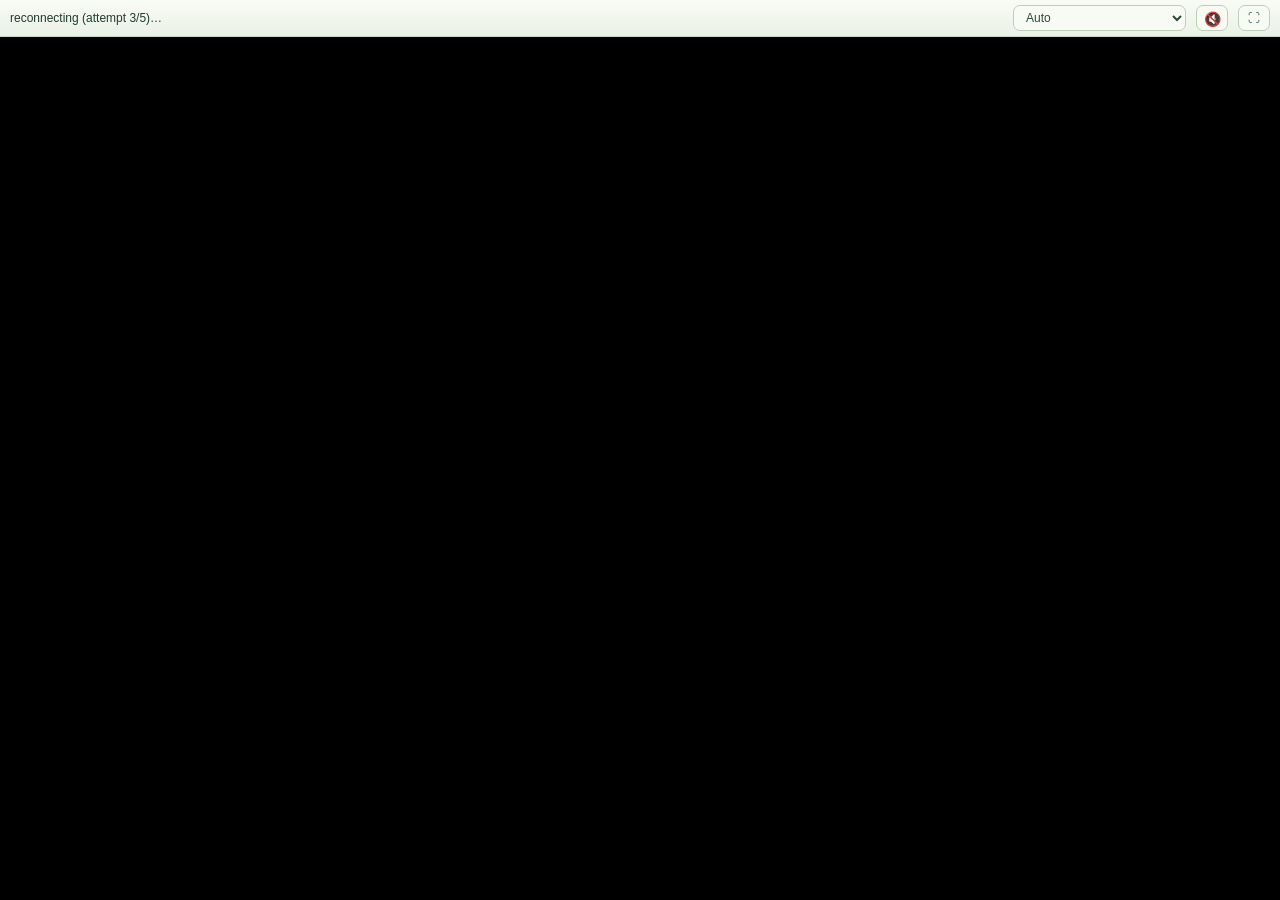
==== commit 5c6cd6e6: "feat: native desktop client in the style of macOS Screen Sharing A library of saved computers, a "Co" ====
--- a/src/isharescreen/frontend/wt/static/index.html
+++ b/src/isharescreen/frontend/wt/static/index.html
@@ -97,6 +97,18 @@
     font: inherit; font-weight: 600; white-space: nowrap;
   }
   #openall:hover { background: rgba(40,140,240,1); }
+</style>
+<style>
+  /* A solid glass-inspired shelf keeps GPU work reserved for the stream. */
+  #topbar { background:linear-gradient(180deg,#f9fcf5,#eaf1e6); color:#203b30; font-family:-apple-system,"Segoe UI",sans-serif; border-bottom:1px solid #cbd9c5; gap:10px; }
+  #status.ok { color:#294d39; } #status.err { color:#9c3029; } #topbar.err { background:#fff1ef; color:#9c3029; }
+  #unmute,#res,#fs-btn { background:#f8fbf4; color:#294d39; border:1px solid #bdcfb7; border-radius:7px; transition:background .16s,color .16s; }
+  #unmute:hover,#res:hover,#fs-btn:hover { background:#dce9d6; }
+  #openall { background:#246247; border-color:#246247; border-radius:7px; } #openall:hover { background:#174b39; }
+  #topbar :focus-visible { outline:2px solid #246247; outline-offset:2px; }
+  #res option { background:#fbfcfa; color:#203b30; }
+  @media(max-width:600px) { #res{max-width:100px} #topbar{gap:5px;padding:0 6px} #openall{max-width:100px;overflow:hidden;text-overflow:ellipsis} }
+  @media(prefers-reduced-motion:reduce) { #topbar,#unmute,#res,#fs-btn{transition:opacity .12s,color .12s,background-color .12s} }
 </style>
 </head>
 <body>
@@ -1373,10 +1385,7 @@
     F1: 0xffbe, F2: 0xffbf, F3: 0xffc0, F4: 0xffc1, F5: 0xffc2,
     F6: 0xffc3, F7: 0xffc4, F8: 0xffc5, F9: 0xffc6, F10: 0xffc7,
     F11: 0xffc8, F12: 0xffc9,
-    // screensharingd maps Meta_L to Option and Alt_L to Command, so a Mac's
-    // Option key is sent as Meta_L; a PC's Alt (Command's position) stays Alt_L.
-    Shift: 0xffe1, Control: 0xffe3, Meta: 0xffeb,
-    Alt: /Mac/.test(navigator.platform || navigator.userAgent) ? 0xffe7 : 0xffe9,
+    Shift: 0xffe1, Control: 0xffe3, Alt: 0xffe9, Meta: 0xffeb,
     CapsLock: 0xffe5,
   };
   return M[k] || 0;
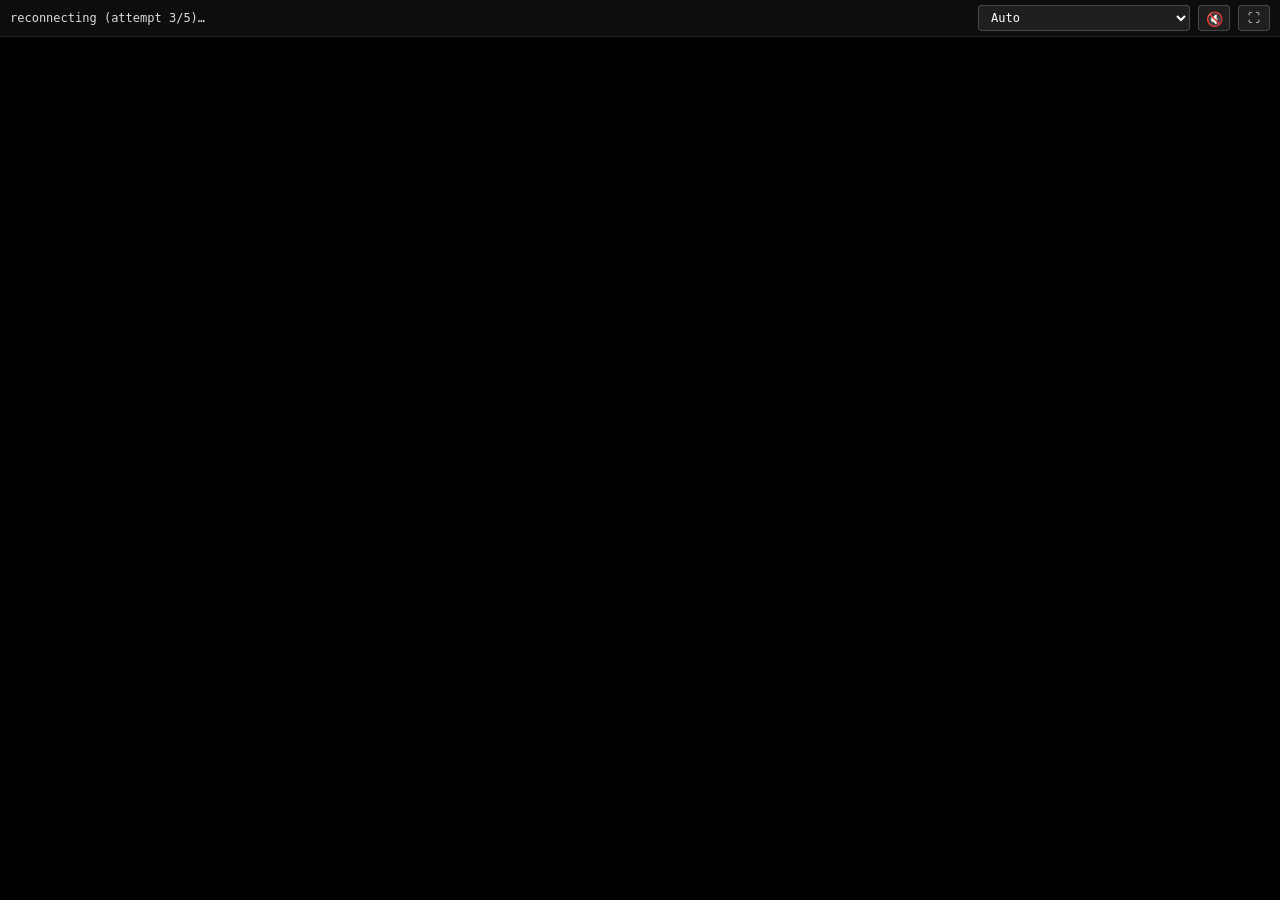
==== commit ce6876fb: "security: browser bridge serves anyone who can reach its port The bridge accepted a WebTransport ses" ====
--- a/src/isharescreen/frontend/wt/static/index.html
+++ b/src/isharescreen/frontend/wt/static/index.html
@@ -97,18 +97,6 @@
     font: inherit; font-weight: 600; white-space: nowrap;
   }
   #openall:hover { background: rgba(40,140,240,1); }
-</style>
-<style>
-  /* A solid glass-inspired shelf keeps GPU work reserved for the stream. */
-  #topbar { background:linear-gradient(180deg,#f9fcf5,#eaf1e6); color:#203b30; font-family:-apple-system,"Segoe UI",sans-serif; border-bottom:1px solid #cbd9c5; gap:10px; }
-  #status.ok { color:#294d39; } #status.err { color:#9c3029; } #topbar.err { background:#fff1ef; color:#9c3029; }
-  #unmute,#res,#fs-btn { background:#f8fbf4; color:#294d39; border:1px solid #bdcfb7; border-radius:7px; transition:background .16s,color .16s; }
-  #unmute:hover,#res:hover,#fs-btn:hover { background:#dce9d6; }
-  #openall { background:#246247; border-color:#246247; border-radius:7px; } #openall:hover { background:#174b39; }
-  #topbar :focus-visible { outline:2px solid #246247; outline-offset:2px; }
-  #res option { background:#fbfcfa; color:#203b30; }
-  @media(max-width:600px) { #res{max-width:100px} #topbar{gap:5px;padding:0 6px} #openall{max-width:100px;overflow:hidden;text-overflow:ellipsis} }
-  @media(prefers-reduced-motion:reduce) { #topbar,#unmute,#res,#fs-btn{transition:opacity .12s,color .12s,background-color .12s} }
 </style>
 </head>
 <body>
@@ -151,6 +139,20 @@
 </div>
 <script>
 "use strict";
+// This run's viewer token. iss prints the page URL with #token=…; the
+// fragment never reaches a server. Keep it for reloads of this tab, and take
+// it out of the address bar so it doesn't end up in screenshots or screen
+// shares.
+const ISS_TOKEN = (() => {
+  let t = "";
+  try { t = new URLSearchParams(location.hash.slice(1)).get("token") || ""; } catch (e) {}
+  try {
+    if (t) sessionStorage.setItem("iss_token", t);
+    else t = sessionStorage.getItem("iss_token") || "";
+  } catch (e) {}
+  if (location.hash) history.replaceState(null, "", location.pathname + location.search);
+  return t;
+})();
 
 const status = document.getElementById("status");
 const stage = document.getElementById("stage");
@@ -230,7 +232,7 @@
   console[level === "error" ? "error" : "log"]("[srvlog]", msg);
   fetch("/log", {
     method: "POST",
-    headers: {"content-type": "application/json"},
+    headers: {"content-type": "application/json", "x-iss-token": ISS_TOKEN},
     body: JSON.stringify({level, msg}),
     keepalive: true,
   }).catch(() => {});
@@ -451,11 +453,17 @@
   // cert via serverCertificateHashes. Safari (with --trust-cert-for-safari)
   // ignores hashes and validates against the keychain-trusted cert, so we
   // omit the option entirely for it.
-  const wtUrl = `https://${location.host}/wt` +
-    (singleStream ? "?transport=single" : "");
-  setStatus("opening WebTransport…");
+  const wtBase = `https://${location.host}/wt`;
+  const wtUrl = `${wtBase}?token=${encodeURIComponent(ISS_TOKEN)}` +
+    (singleStream ? "&transport=single" : "");
+  if (!ISS_TOKEN) {
+    setStatus("this page needs the link iss printed (it ends with #token=…)", "err");
+  } else {
+    setStatus("opening WebTransport…");
+  }
   const useHashes = !(isSafari && safariTrusted);
-  srvLog("info", `WT connect: ${wtUrl} ${useHashes ? "hash=" + certHash : "(keychain trust)"}`);
+  srvLog("info", `WT connect: ${wtBase} ${singleStream ? "single" : "per-frame"} ` +
+    `${useHashes ? "hash=" + certHash : "(keychain trust)"}`);
   const mkWt = () => useHashes
     ? new WebTransport(wtUrl, {
         serverCertificateHashes: [{
@@ -492,7 +500,8 @@
       try { wt.close(); } catch (_) {}
       wt = null;
       if (attempt === RETRIES) {
-        setStatus(`${msg} — giving up after ${RETRIES} attempts`, "err");
+        setStatus(`${msg} — giving up after ${RETRIES} attempts` +
+          (ISS_TOKEN ? "" : " (open the link iss printed; it ends with #token=…)"), "err");
         return;
       }
       // Backoff: 300ms, 600ms, 1.2s, 2.4s — let the browser/QUIC path settle.
@@ -959,7 +968,7 @@
   let serverStats = {loss_pct: 0, stuck_s: 0, decoder: "", encoder: ""};
   setInterval(async () => {
     try {
-      const r = await fetch("/stats", {cache: "no-store"});
+      const r = await fetch("/stats", {cache: "no-store", headers: {"x-iss-token": ISS_TOKEN}});
       if (r.ok) serverStats = await r.json();
     } catch (e) { /* keep last */ }
   }, 1000);
